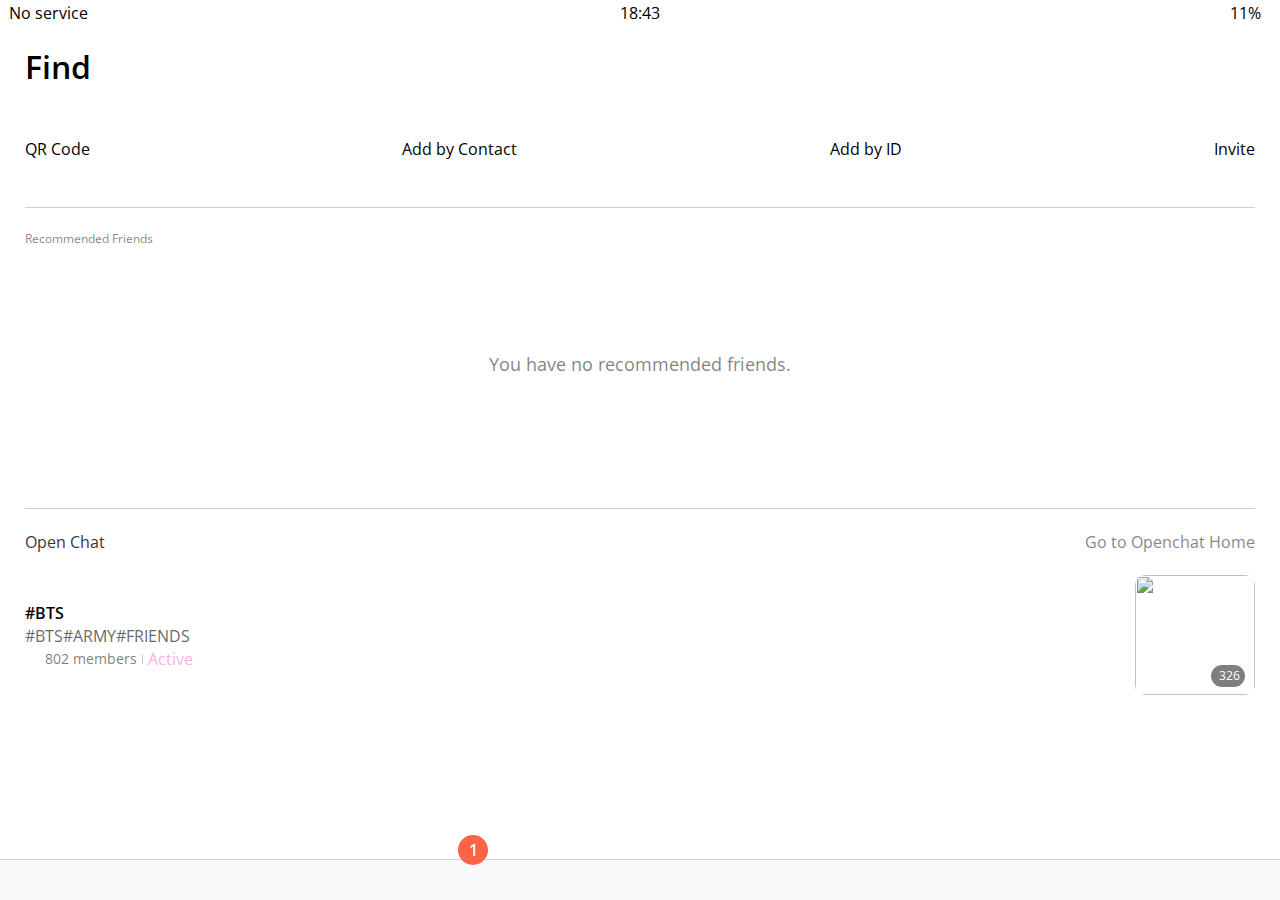
==== find.html @ f864bd96 "0719 update" ====
<!DOCTYPE html>
<html lang="en">
<head>
    <link rel="stylesheet" href="css/styles.css">
    <meta charset="UTF-8">
    <meta name="viewport" content="width=device-width, initial-scale=1.0">
    <title>Find - Kokoa clone</title>
</head>
<body>
    <div class='status-bar'>
        <div class='status-bar__column'>
            <span>No service</span>
            <i class="fas fa-wifi"></i>
        </div>
        <div class='status-bar__column'>
            <span>18:43</span>
        </div>
        <div class='status-bar__column'>
            <span>11%</span>
            <i class="fas fa-battery-quarter"></i>
            <i class="fas fa-bolt"></i>
        </div>
    </div>

    <header class="screen-header">
        <h1 class="screen-header__title">Find</h1>
        <div class="screen-header__icons">
            <span><i class="fas fa-search fa-lg"></i></span>
            <span><i class="fas fa-cog fa-lg"></i></span>
        </div>
    </header>

    <main class="main-screen">
        <div class="find-icons">
            <div class="find-icons__icon">
                <i class="fas fa-qrcode"></i>
                <span>QR Code</span>
            </div>
            <div class="find-icons__icon">
                <i class="far fa-address-book"></i>
                <span>Add by Contact</span>
            </div>
            <div class="find-icons__icon">
                <i class="fas fa-fingerprint"></i>
                <span>Add by ID</span>
            </div>
            <div class="find-icons__icon">
                <i class="far fa-envelope"></i>
                <span>Invite</span>
            </div>
        </div>
        <div class="recommended-friends">
            <h6 class="recommended-friends__title">Recommended Friends</h6>
            <span>You have no recommended friends.</span>
        </div>
        <div class="open-chat">
            <div class="open-chat__header">
                <h4>Open Chat</h4>
                <span>Go to Openchat Home
                    <i class="fas fa-chevron-right"></i>
                </span>
            </div>
        </div>
        <div class="open-post">
            <div class="open-post__column">
                <h5 class="open-post__title">#BTS</h5>
                <h6 class="open-post__hashtag">#bts#army#friends</h6>
                <div class="open-post__members">
                    <img src="https://avatars2.githubusercontent.com/u/38642046?s=460&u=82a26780043a0886269948a1ab9aa2b8fe15800f&v=4" />
                    <span class="open-post__members-count">802 members</span>
                    <div class="divider"></div>
                    <span class="open-post__members-status">Active</span>
                </div>
            </div>
            <div class="open-post__column">
                <div class="open-post__photo">
                    <img src="https://avatars2.githubusercontent.com/u/38642046?s=460&u=82a26780043a0886269948a1ab9aa2b8fe15800f&v=4" />
                    <div class="open-post__heart-count"><i class="fas fa-heart"></i><span>326</span></div>
                </div>
            </div>
        </div>
    </main>

    <nav class="nav">
        <ul class="nav__list">
            <li class="nav__btn"><a class="nav__link" href="friends.html"><i class="far fa-user fa-2x"></i></a></li>
            <li class="nav__btn"><a class="nav__link" href="chats.html">
                <span class="nav__notification badge">1</span>
                <i class="far fa-comment fa-2x"></i></a></li>
            <li class="nav__btn"><a class="nav__link" href="find.html"><i class="fas fa-search fa-2x"></i></a></li>
            <li class="nav__btn"><a class="nav__link" href="more.html"><i class="fas fa-ellipsis-h fa-2x"></i></a></li>
        </ul>
    </nav>

    <script src="https://kit.fontawesome.com/bd70208f48.js" crossorigin="anonymous"></script>
</body>
</html>
---- css/styles.css ----
@import url("https://fonts.googleapis.com/css2?family=Open+Sans:wght@400;600&display=swap");
@import "reset.css";
@import "variables.css";
/*components*/
@import "components/status-bar.css";
@import "components/nav-bar.css";
@import "components/screen-header.css";
@import "components/user-component.css";
@import "components/badge.css";
/*screens*/
@import "screens/login.css";
@import "screens/friends.css";
@import "screens/find.css";

body {
  font-family: "Open Sans", sans-serif;
  font-family: #2e363e;
}

.main-screen {
    padding: 0px var(--horizontal-space);
}

.welcome-header {
    margin: 90px 0px;
    text-align: center;
    display: flex;
    flex-direction: column;
    align-items: center;
}
.welcome-header__title {
    margin-bottom: 20px;
    font-size: 25px;
}
.welcome-header__text {
    width: 60%;
    opacity: 0.7;
}
#login-form {
    display: flex;
    flex-direction: column;
    margin: 0px 30px;
}
#login-form input {
    border: none;
    padding: 15px 0px;
    font-size:  18px;
    margin-bottom: 25px;
}
#login-form input:not([type='submit']){
    border-bottom: 1px solid rgba(0,0,0,0.2);
    transition: border-color 0.3s ease-in-out;
}
#login-form input::placeholder {
    color: rgba(0,0,0,0.4);
}
#login-form input:focus{
    border-color: var(--yellow);
}
#login-form input[type='submit'] {
    background-color: var(--yellow);
    cursor: pointer;
    padding: 20px 0px;
    border-radius: 5px;
}
#login-form a {
    text-align: center;
    text-decoration: none;
    color: inherit;
    font-size: 13px;
}
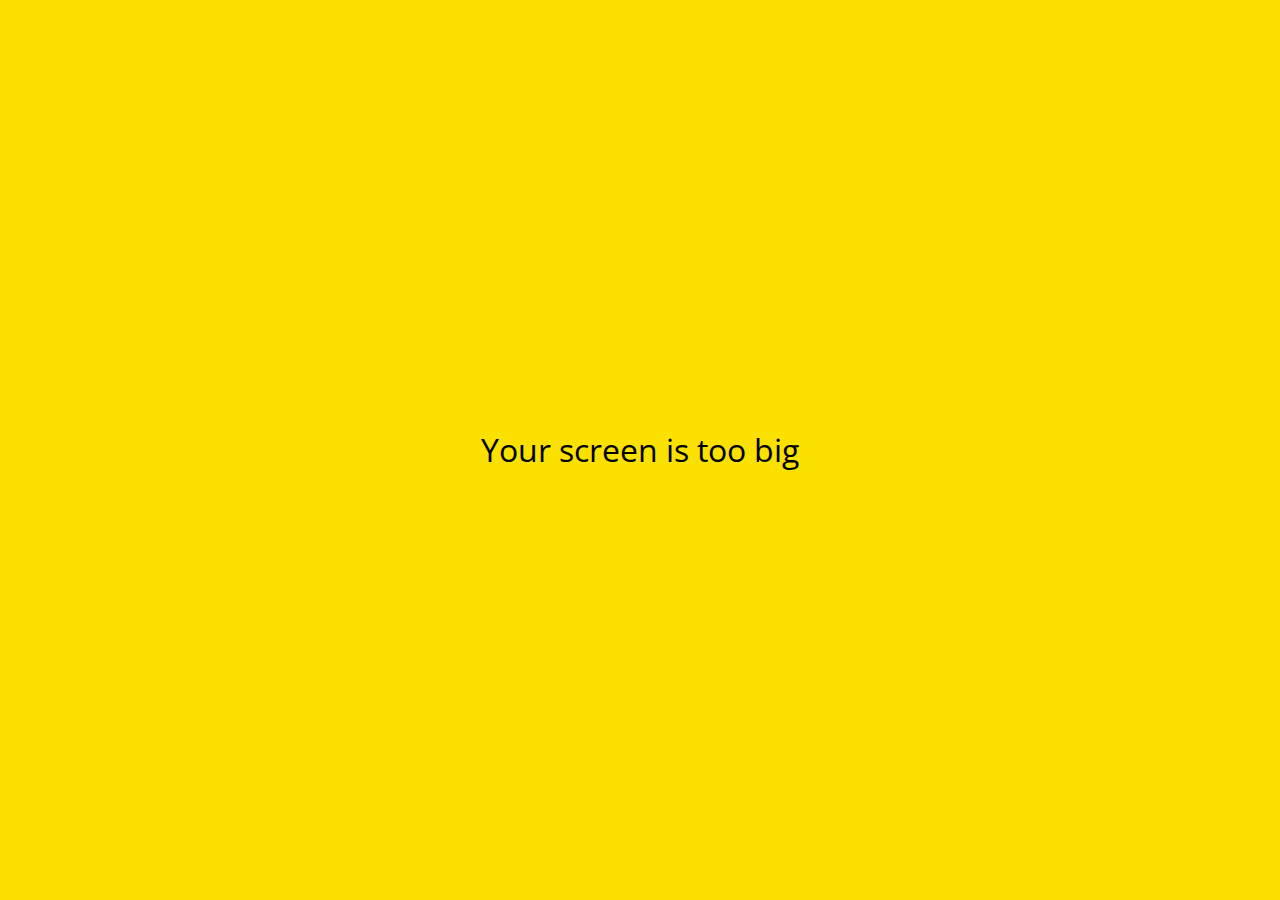
==== commit 2c01837b: "last update" ====
--- a/find.html
+++ b/find.html
@@ -31,20 +31,20 @@
     </header>
 
     <main class="main-screen">
-        <div class="find-icons">
-            <div class="find-icons__icon">
+        <div class="icon-row">
+            <div class="icon-row__icon">
                 <i class="fas fa-qrcode"></i>
                 <span>QR Code</span>
             </div>
-            <div class="find-icons__icon">
+            <div class="icon-row__icon">
                 <i class="far fa-address-book"></i>
                 <span>Add by Contact</span>
             </div>
-            <div class="find-icons__icon">
+            <div class="icon-row__icon">
                 <i class="fas fa-fingerprint"></i>
                 <span>Add by ID</span>
             </div>
-            <div class="find-icons__icon">
+            <div class="icon-row__icon">
                 <i class="far fa-envelope"></i>
                 <span>Invite</span>
             </div>
@@ -85,13 +85,17 @@
         <ul class="nav__list">
             <li class="nav__btn"><a class="nav__link" href="friends.html"><i class="far fa-user fa-2x"></i></a></li>
             <li class="nav__btn"><a class="nav__link" href="chats.html">
-                <span class="nav__notification badge">1</span>
+                <span class="nav__notification badge">2</span>
                 <i class="far fa-comment fa-2x"></i></a></li>
             <li class="nav__btn"><a class="nav__link" href="find.html"><i class="fas fa-search fa-2x"></i></a></li>
             <li class="nav__btn"><a class="nav__link" href="more.html"><i class="fas fa-ellipsis-h fa-2x"></i></a></li>
         </ul>
     </nav>
 
+    <div class="no-mobile">
+        <span>Your screen is too big</span>
+    </div>
+
     <script src="https://kit.fontawesome.com/bd70208f48.js" crossorigin="anonymous"></script>
 </body>
 </html>--- a/css/styles.css
+++ b/css/styles.css
@@ -5,12 +5,18 @@
 @import "components/status-bar.css";
 @import "components/nav-bar.css";
 @import "components/screen-header.css";
+@import "components/alt-screen-header.css";
 @import "components/user-component.css";
 @import "components/badge.css";
+@import "components/icon-row.css";
+@import "components/no-mobile.css";
 /*screens*/
 @import "screens/login.css";
 @import "screens/friends.css";
 @import "screens/find.css";
+@import "screens/more.css";
+@import "screens/settings.css";
+@import "screens/chat.css";
 
 body {
   font-family: "Open Sans", sans-serif;
